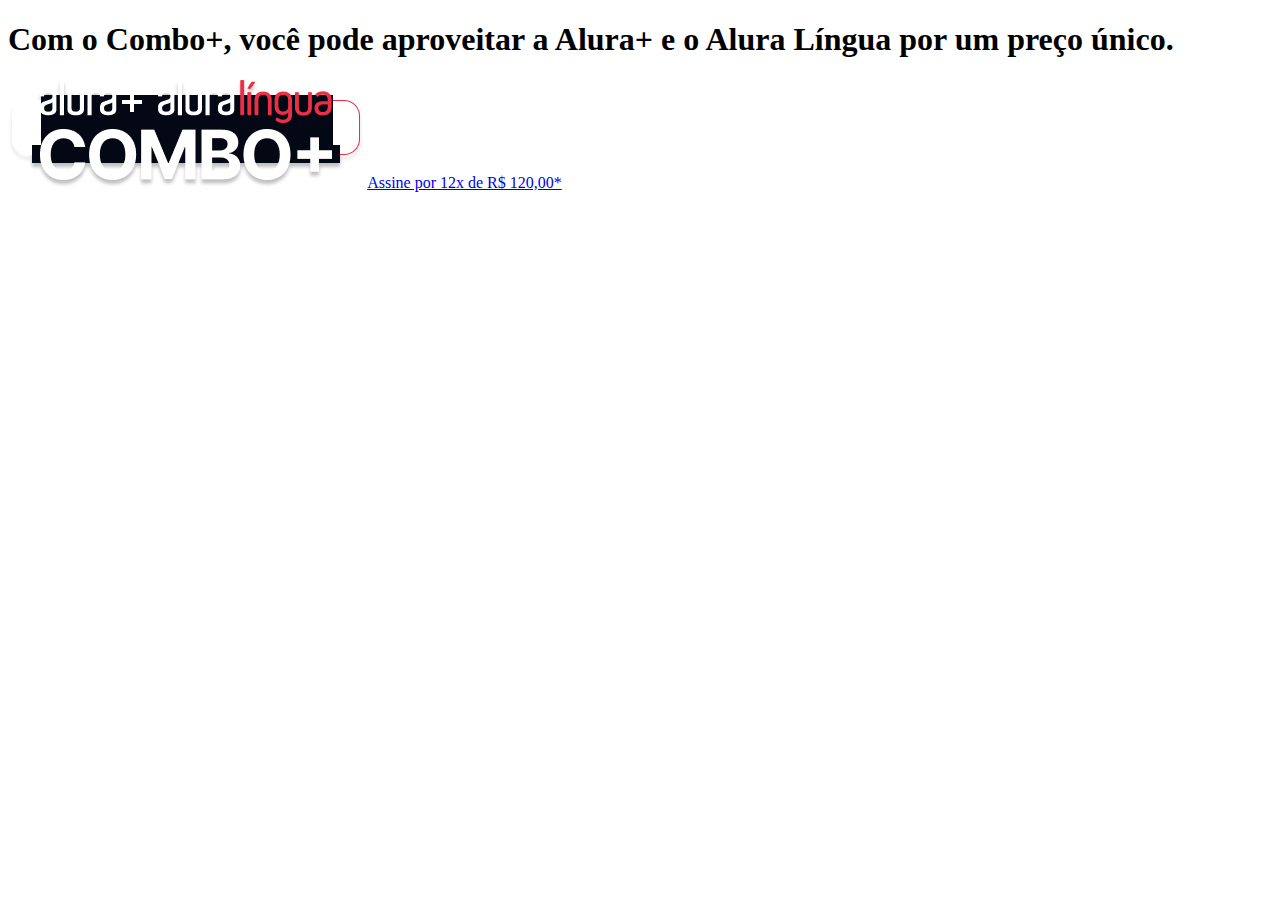
==== index.html @ 0dbfc398 "Atualização_21_06" ====
<!DOCTYPE html>
<html lang="pt-br">

<head>
    <meta charset="UTF-8">
    <meta name="viewport" content="width=device-width, initial-scale=1.0">
    <title>Alura Plus</title>

    <link real="stylesheet" href="style.css">
</head>

<body>
    <section class="principal container">
        <h1>Com o Combo+, você pode aproveitar a Alura+ e o Alura Língua por um preço único.</h1>
        <img src="img/Combo.png" alt="O combo+ é a junção do alura+ e do alura lingua.">
        <a href="www.alura.com.br" class="container__botao">Assine por 12x de R$ 120,00*</a>
    </section>
   
    
    
</body>
</html>
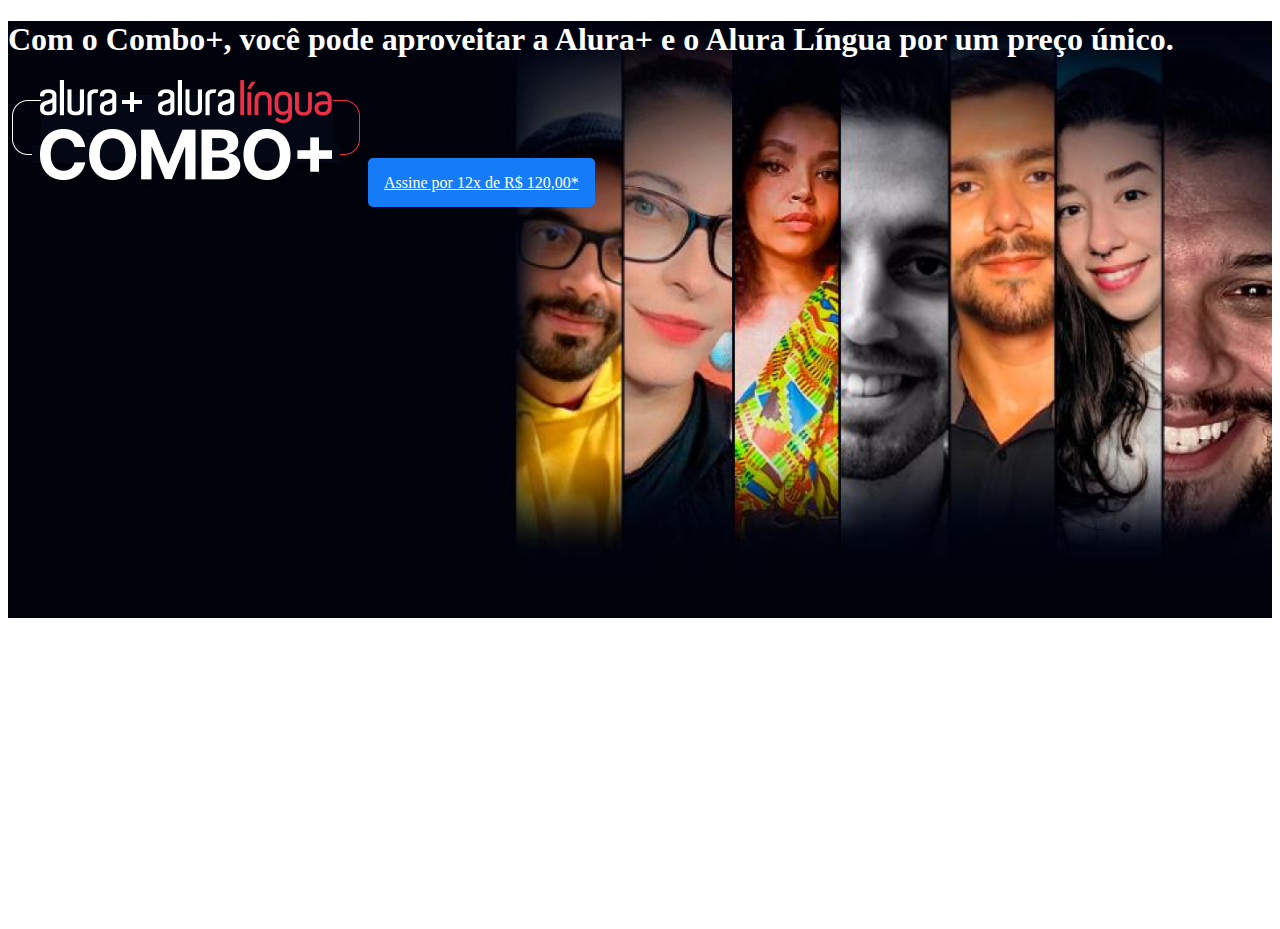
==== commit 76962f6b: "Atualizacao_24_06" ====
--- a/index.html
+++ b/index.html
@@ -6,7 +6,9 @@
     <meta name="viewport" content="width=device-width, initial-scale=1.0">
     <title>Alura Plus</title>
 
-    <link real="stylesheet" href="style.css">
+    <link rel="stylesheet" href="styles.css">
+   
+
 </head>
 
 <body>
--- a/styles.css
+++ b/styles.css
@@ -0,0 +1,28 @@
+:root{
+--branco-principal: #FFFFFF;
+--cinza-secundario: #C0C0C0;
+--botao-azul: #167BF7;
+--cor-de-fundo: #00030C;
+}
+
+body { 
+    background-color: var(-cor-de-fundo);
+    color: var(--branco-principal);
+}
+
+    .principal {
+         background-image: url(img/Background.png);
+         background-repeat: no-repeat;
+         background-size: contain;
+}
+
+.container {
+    height:100vh;
+}
+
+.container__botao {
+background-color: var(--botao-azul);
+border-radius: 5px;
+padding: 1em;
+color: var(--branco-principal);
+}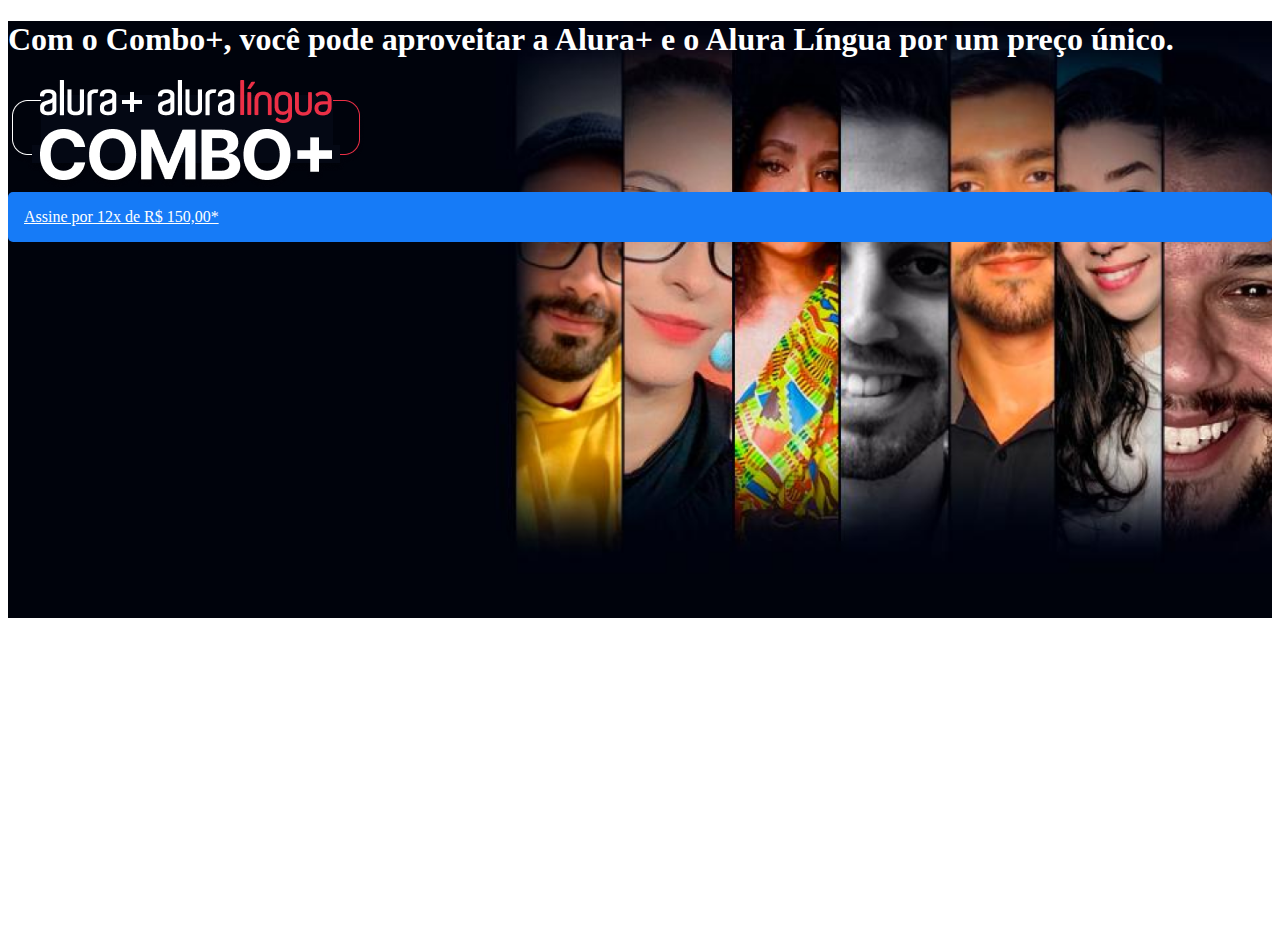
==== commit 5c686036: "m" ====
--- a/index.html
+++ b/index.html
@@ -15,7 +15,7 @@
     <section class="principal container">
         <h1>Com o Combo+, você pode aproveitar a Alura+ e o Alura Língua por um preço único.</h1>
         <img src="img/Combo.png" alt="O combo+ é a junção do alura+ e do alura lingua.">
-        <a href="www.alura.com.br" class="container__botao">Assine por 12x de R$ 120,00*</a>
+        <a href="www.alura.com.br" class="container__botao">Assine por 12x de R$ 150,00*</a>
     </section>
    
     
--- a/styles.css
+++ b/styles.css
@@ -25,4 +25,5 @@
 border-radius: 5px;
 padding: 1em;
 color: var(--branco-principal);
+display:block;
 }